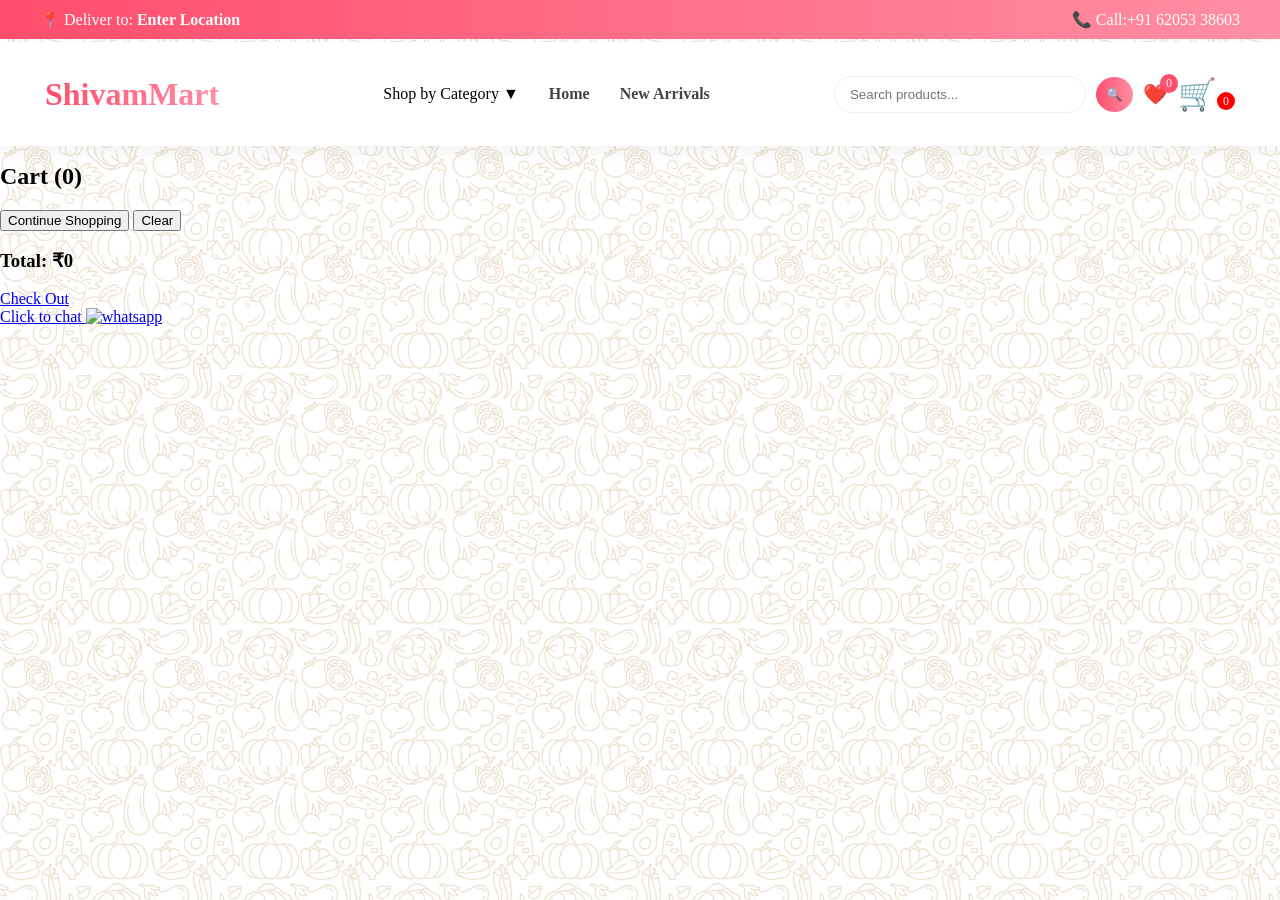
==== cart.html @ 317f8bef "Add files via upload" ====
<!DOCTYPE html>
<html lang="en">

<head>
  <meta name="viewport" content="width=device-width, initial-scale=1.0">
  <title>Cart</title>
  <link rel="stylesheet" href="css/cart.css">
  <link rel="stylesheet" href="css/style.css">

</head>

<body>


 

<div class="top-bar">
    <div class="top-left" id="locationBtn">
      📍 Deliver to: <span>Enter Location</span>
    </div>

    <div class="top-right">
      📞 Call:+91 62053 38603
    </div>
  </div>

  <!-- NAVBAR -->
  <nav class="navbar">
    <div class="nav-left">
      <h2 class="logo">Shivam<span>Mart</span></h2>
    </div>

    <ul class="nav-links">
      <li class="nav-item" id="navToggle">
        Shop by Category ▼

        <div class="dropdown" id="megaMenu">

          <ul class="left-menu">

            <li onmouseover="showSub('staples')" onclick="goCategory('staples')">Staples</li>

            <li onmouseover="showSub('snacks')" onclick="goCategory('snacks')">Snacks & Packaged Food</li>

            <li onmouseover="showSub('beverages')" onclick="goCategory('beverages')">Beverages</li>

            <li onmouseover="showSub('dairy')" onclick="goCategory('dairy')">Chilled & Dairy Foods</li>

            <li onmouseover="showSub('cook')" onclick="goCategory('cook')">Ready To Cook</li>


            <li onmouseover="showSub('baby')" onclick="goCategory('baby')">Baby Care</li>

            <li onmouseover="showSub('house')" onclick="goCategory('house')">Household Essentials</li>

            <li onmouseover="showSub('clean')" onclick="goCategory('clean')">Cleaning Needs</li>

            <li onmouseover="showSub('personal')" onclick="goCategory('personal')">Personal Care</li>

            <li onmouseover="showSub('health')" onclick="goCategory('health')">Health Care</li>

          </ul>

          <div class="right-menu" id="rightMenu">
            Hover on category
          </div>

        </div>
      </li>

      <li><a href="index.html">Home</a></li>
      <li><a href="#">New Arrivals</a></li>
    </ul>

    <div class="nav-right">
      <input type="text" placeholder="Search products..." class="search-box">
      <button class="search-btn">🔍</button>
      <div class="wishlist-nav" onclick="window.location.href='favourite.html'">
        ❤️ <span id="wishlistCount">0</span>
      </div>
      <div class="cart" onclick="goToCart()">🛒<span id="cartCount">0</span></div>
    </div>
  </nav>



 <div class="cart-container">

<div class="cart-header">

  <h2>Cart (<span id="cartCountPage">0</span>)</h2>

  <div class="cart-actions">
    <button onclick="goHome()" class="continue-btn">Continue Shopping</button>
    <button onclick="clearCart()" class="clear-btn">Clear</button>
  </div>

</div>

  <div id="cartItems"></div>

  <div class="cart-summary">
    <h3>Total: ₹<span id="totalPrice">0</span></h3>
    <p id="totalItemsText"></p>

    <a href="checkout.html" class="checkout-btn">Check Out</a>
  </div>

</div>

  <script src="js/cart.js"></script>
  <script src="js/script.js"></script>
 <a href="https://wa.me/916205338603?text=Hello%20I%20want%20to%20place%20an%20order"
   class="whatsapp-btn"
   target="_blank">

  <span>Click to chat</span>

  <img src="https://cdn-icons-png.flaticon.com/512/733/733585.png" alt="whatsapp">

</a>  <!-- ✅ THIS WAS MISSING -->

<!-- WhatsApp Chat Button -->

 <script src="js/cart.js"></script>
<script src="js/script.js"></script>

</body>

</html>
---- css/style.css ----
/* ===== GOOGLE FONT BASE ===== */
body {
  margin: 0;
  font-family: 'Playfair Display', serif;
  background-color:#f8faf8;
  background-image: url("../image/bg.png");
  background-repeat: repeat;
background-size: 300px;

  
}


/* ===== TOP BAR ===== */
.top-bar {
  position: sticky;
  top: 0;
  z-index: 1000;
  display: flex;
  justify-content: space-between;
  padding: 10px 40px;
  background: linear-gradient(90deg, #ff4d6d, #ff8fa3);
  color: white;
  font-size: 16px;
  font-weight: 540;
}

.top-left span {
  font-weight: 600;
  cursor: pointer;
}

/* ===== NAVBAR ===== */
.navbar {
  position: sticky;
  top: 42px;
  z-index: 999;
  display: flex;
  justify-content: space-between;
  align-items: center;
  padding: 7px 45px;
  background: white;
  box-shadow: 0 6px 20px rgba(0,0,0,0.05);
}

/* ===== LOGO ===== */
.logo {
  font-family: 'Pacifico', cursive;
  font-size: 32px;
  background: linear-gradient(90deg, #ff4d6d, #ff8fa3);
  -webkit-background-clip: text;
  -webkit-text-fill-color: transparent;
}

.logo span {
  font-family: 'Playfair Display', serif;
  color: #333;
}

/* ===== NAV LINKS ===== */
.nav-links {
  display: flex;
  list-style: none;
  gap: 30px;
}

.nav-links a {
  text-decoration: none;
  color: #444;
  font-weight: 600;
  transition: 0.3s;
}

.nav-links a:hover {
  color: #ff4d6d;
}

/* ===== RIGHT SECTION ===== */
.nav-right {
  display: flex;
  align-items: center;
  gap: 10px;
}

/* SEARCH */
.search-box {
  padding: 10px 15px;
  border: 1px solid #eee;
  border-radius: 25px;
  outline: none;
  width: 220px;
  transition: 0.3s;
}

.search-box:focus {
  border-color: #ff4d6d;
}

/* SEARCH BUTTON */
.search-btn {
  background: linear-gradient(90deg, #ff4d6d, #ff8fa3);
  border: none;
  color: white;
  padding: 10px;
  border-radius: 50%;
  cursor: pointer;
}

/* CART */
.cart {
  font-size: 31px;
  cursor: pointer;
}

/* ===== POPUP BACKGROUND ===== */
.popup {
  position: fixed;
  top: 0;
  left: 0;
  width: 100%;
  height: 100%;
  background: rgba(0,0,0,0.6);
  display: none;
  align-items: center;
  justify-content: center;
  backdrop-filter: blur(4px);
}

.popup.active {
  display: flex;
}

/* ===== POPUP BOX ===== */
.popup-content {
  background: #fff;
  padding: 30px;
  border-radius: 18px;
  width: 440px;
  box-shadow: 0 30px 80px rgba(0,0,0,0.25);
  position: relative;
  animation: fadeUp 0.4s ease;
}

/* ANIMATION */
@keyframes fadeUp {
  from {
    opacity: 0;
    transform: translateY(40px);
  }
  to {
    opacity: 1;
    transform: translateY(0);
  }
}

/* CLOSE BUTTON */
.close {
  position: absolute;
  right: 15px;
  top: 12px;
  font-size: 22px;
  cursor: pointer;
  color: #888;
}

.close:hover {
  color: red;
}

/* TITLE */
.popup-content h2 {
  margin-bottom: 15px;
  font-size: 24px;
  font-weight: 600;
}

/* ===== TABS ===== */
.tabs {
  display: flex;
  gap: 10px;
  margin-bottom: 15px;
}

.tabs input {
  display: none;
}

.tabs label {
  padding: 8px 20px;
  border-radius: 25px;
  border: 1px solid #ddd;
  cursor: pointer;
  font-size: 14px;
  transition: 0.3s;
}
.tabs input :checked{ }


.tabs label:has(input:checked){
  background: linear-gradient(90deg, #ff4d6d, #ff8fa3);
  color: white;
  border: none;
}
/* SELECTED TAB */
.tabs input:checked + label,
.tabs label input:checked {
  background: linear-gradient(90deg, #ff4d6d, #ff8fa3);
  color: white;
  border: none;
}

/* TEXT */
.popup-content p {
  font-size: 14px;
  margin-bottom: 10px;
  color: #555;
}

/* ===== LOCATION INPUT ===== */
.location-input {
  display: flex;
  gap: 10px;
  margin-bottom: 15px;
}

/* CURRENT LOCATION */
.current-btn {
  background: #2d3436;
  color: white;
  border: none;
  padding: 10px;
  border-radius: 10px;
  cursor: pointer;
  font-size: 13px;
}

/* INPUT */
.location-input input {
  flex: 1;
  padding: 10px;
  border-radius: 10px;
  border: 1px solid #ddd;
  outline: none;
}

/* CONFIRM */
.confirm-btn {
  background: #00b894;
  color: white;
  border: none;
  padding: 10px 16px;
  border-radius: 10px;
  cursor: pointer;
}

/* ===== SKIP BUTTON ===== */
.skip-btn {
  width: 100%;
  padding: 10px;
  border-radius: 10px;
  border: none;
  background: #dfe6e9;
  cursor: pointer;
  margin-top: 10px;
}

/* ===== NOT SERVING BOX ===== */
.not-serving {
  display: none;
  text-align: center;
  margin-top: 20px;
}

.not-serving h3 {
  color: #d63031;
  margin: 10px 0;
}

.note {
  font-size: 12px;
  color: #888;
}

.proceed-btn {
  background: #00b894;
  color: white;
  border: none;
  padding: 12px 20px;
  border-radius: 10px;
  cursor: pointer;
  margin-top: 10px;
}

/* ===== HOVER EFFECTS ===== */
.confirm-btn:hover {
  background: #00997a;
}

.current-btn:hover {
  background: #000;
}

.skip-btn:hover {
  background: #ccc;
}

/* ===== RESPONSIVE ===== */
@media (max-width: 500px) {

  .navbar {
    flex-direction: column;
    gap: 10px;
  }

  .nav-links {
    gap: 15px;
  }

  .location-input {
    flex-direction: column;
  }

  .confirm-btn {
    width: 100%;
  }

  .popup-content {
    width: 90%;
  }

}


/* ===== HERO ===== */
.hero {
  padding: 20px 40px;
}

.hero-banner {
  position: relative;
  border-radius: 20px;
  overflow: hidden;
}

.hero-banner img {
  width: 100%;
  height: 250px;
  object-fit: cover;
}

.hero-text {
  position: absolute;
  top: 30%;
  left: 40px;
  color: #fff;
}

.hero-text h1 {
  font-size: 32px;
  margin-bottom: -26px;
}

.hero-text h2 {
  font-size: 28px;
  color: #00ffae;
}

/* ===== STICKER SECTION ===== */
.sticker-section {
  display: flex;
  gap: 20px;
  padding: 20px 40px;
}

/* ===== STICKER CARD ===== */
.sticker-card {
  flex: 1;
  padding: 25px;
  border-radius: 18px;

  /* PREMIUM GRADIENT */
  background: linear-gradient(135deg, #1f4037, #99f2c8);

  color: #fff;
  box-shadow: 0 15px 40px rgba(0,0,0,0.15);

  transition: 0.3s;
  cursor: pointer;
}

/* ICON */
.sticker-card .icon {
  font-size: 28px;
  margin-bottom: -25px;
}

/* TITLE */
.sticker-card h3 {
  font-family: 'Playfair Display', serif;
  font-size: 20px;
  margin-bottom: 5px;
}

/* TEXT */
.sticker-card p {
  font-size: 18px;
  opacity: 0.9;
  margin-top: 1px;

}

/* HOVER EFFECT */
.sticker-card:hover {
  transform: translateY(-6px);
  box-shadow: 0 25px 60px rgba(0,0,0,0.2);
}

/* SECOND CARD DIFFERENT COLOR */
.sticker-card:nth-child(2) {
  background: linear-gradient(135deg, #ff4d6d, #ff8fa3);
}

/* RESPONSIVE */
@media (max-width: 768px) {
  .sticker-section {
    flex-direction: column;
  }
}

.curated-section h2 {
  font-family: 'Playfair Display', serif;
  margin-bottom: 30px;
  font-size: 41px;
  text-align: center;
  
}

/* GRID */
.curated-grid {
  display: flex;
  justify-content: center;
  flex-wrap: wrap;
  gap: 30px;
}

/* ITEM */
.curated-item {
  width: 120px;
  text-align: center;
  cursor: pointer;
  transition: 0.3s;
}

/* SHAPE BACKGROUND */
.shape {
  width: 90px;
  height: 90px;
  margin: auto;
  border-radius: 50%;

  /* SOFT GRADIENT */
  background: linear-gradient(135deg, #e0f7fa, #e8f5e9);

  display: flex;
  align-items: center;
  justify-content: center;

  box-shadow: 0 8px 20px rgba(0,0,0,0.08);
  transition: 0.3s;
}

/* IMAGE */
.shape img {
  width: 90px;
  height: 90px;
  object-fit: cover;
  border-radius: 50%;
}

/* TEXT */
.curated-item p {
  margin-top: 10px;
  font-size: 14px;
  color: #333;
}

/* HOVER EFFECT */
.curated-item:hover .shape {
  transform: translateY(-8px) scale(1.05);
  box-shadow: 0 15px 30px rgba(0,0,0,0.15);
}
/* ===== CATEGORY GRID ===== */
.categories,.product-tabs-section {
  
  margin: 40px;
  padding: 30px;

  /* SOFT MATCHING BACKGROUND */
  background: linear-gradient(135deg, #f7fff9, #fff5f7);

  border-radius: 20px;

  /* DEPTH EFFECT */
  box-shadow: 0 15px 40px rgba(0,0,0,0.06);
}


.category-grid {
  display: grid;
  grid-template-columns: repeat(auto-fit, minmax(180px, 1fr));
  gap: 20px;
}

.category-card {
  background: #fff;
  border-radius: 15px;
  padding: 15px;
  text-align: center;
  box-shadow: 0 10px 25px rgba(0,0,0,0.05);
  transition: 0.3s;
}

.category-card img {
  width: 100%;
  height: 120px;
  object-fit: cover;
  border-radius: 10px;
}

.category-card:hover {
  transform: translateY(-5px);
}



/* ===== IMAGE BANNER ===== */
.brand-poster {
  margin: 40px;
  border-radius: 20px;
  overflow: hidden;

  box-shadow: 0 10px 30px rgba(0,0,0,0.08);
}

/* IMAGE */
.brand-poster img {
  width: 100%;
  height: 600px;
  object-fit: cover;
  display: block;

  transition: 0.4s;
}

/* HOVER EFFECT */
.brand-poster:hover img {
  transform: scale(1.03);
}



/* ===== SECTION ===== */
.brands-section {
  padding: 40px;
  text-align: center;
}

/* TITLE */
.brands-section h2 {
  font-family: 'Playfair Display', serif;
  margin-bottom: 25px;
  font-size: 37px;
}

/* SLIDER WRAPPER */
.brands-slider {
  overflow: hidden;
  position: relative;
}

/* TRACK (MOVING) */
.brands-track {
  display: flex;
  gap: 40px;
  animation: scrollBrands 20s linear infinite;
}

/* BRAND ITEM */
.brand {
  min-width: 120px;
  height: 80px;

  background: #fff;
  border-radius: 50px;

  display: flex;
  align-items: center;
  justify-content: center;

  box-shadow: 0 8px 20px rgba(0,0,0,0.05);
  transition: 0.3s;
}

/* IMAGE */
.brand img {
  max-width: 80px;
  max-height: 50px;
  object-fit: contain;
}

/* HOVER */
.brand:hover {
  transform: scale(1.1);
}

/* ANIMATION */
@keyframes scrollBrands {
  0% {
    transform: translateX(0);
  }
  100% {
    transform: translateX(-50%);
  }
}


.product-section {
  padding: 40px;
  /* background: #fff; */
}

.section-title {
  text-align: center;
  font-size: 28px;
  font-family: 'Playfair Display', serif;
  margin-bottom: 30px;
}

.product-row {
  display: flex;
  gap: 20px;
  overflow-x: auto;
  padding-bottom: 10px;
}

.product-row::-webkit-scrollbar {
  display: none;
}

/* CARD */
.product-card {
  min-width: 220px;
  background: #fff;
  border-radius: 14px;
  padding: 15px;
  box-shadow: 0 5px 15px rgba(0,0,0,0.05);
  transition: 0.3s;
}

.product-card:hover {
  transform: translateY(-5px);
}

/* IMAGE PLACEHOLDER */
.product-img {
  width: 100%;
  height: 140px;
  background: #f3f3f3;
  border-radius: 10px;
  margin-bottom: 10px;
}

/* TEXT */
.product-card h3 {
  font-size: 15px;
  margin: 5px 0;
}

.weight {
  font-size: 12px;
  color: #777;
}

/* PRICE */
.price {
  margin: 8px 0;
}

.price .old {
  text-decoration: line-through;
  color: #999;
  margin-right: 5px;
}

.price .new {
  color: #e63946;
  font-weight: bold;
}

/* BUTTON */
.product-card button {
  width: 100%;
  padding: 8px;
  background: #2d6a4f;
  color: white;
  border: none;
  border-radius: 6px;
  cursor: pointer;
}

.product-card button:hover {
  background: #1b4332;
}

/* SHOW ALL */
.show-all {
  text-align: center;
  margin-top: 20px;
}

.show-all button {
  padding: 10px 20px;
  background: #2d6a4f;
  color: white;
  border: none;
  border-radius: 6px;
  cursor: pointer;
}

.product-card {
  position: relative; /* REQUIRED */
}

/* ❤️ ICON STYLE */
.wishlist {
  position: absolute;
  top: 10px;
  right: 10px;
  font-size: 33px;
  background: white;
  width: 37px;
  height: 37px;
  border-radius: 50%;
  display: flex;
  align-items: center;
  justify-content: center;
  cursor: pointer;
  box-shadow: 0 3px 8px rgba(0,0,0,0.1);
  transition: 0.3s;
}

/* HOVER EFFECT */
.wishlist:hover {
  color: #e63946;
  transform: scale(1.1);
}
.wishlist-nav {
  cursor: pointer;
  font-size: 20px;
  position: relative;
}

#wishlistCount {
  background: #ff4d6d;
  color: white;
  font-size: 12px;
  padding: 2px 6px;
  position: absolute;
  top:-8px;
  right:-10px;
  border-radius: 50%;
}
.wishlist-popup {
  position: fixed;
  top: 0;
  left: 0;
  width: 100%;
  height: 100%;
  display: none;
  background: rgba(0,0,0,0.5);
  justify-content: center;
  align-items: center;
}

.wishlist-popup.active {
  display: flex;
}

.wishlist-box {
  background: white;
  width: 400px;
  max-height: 500px;
  overflow-y: auto;
  padding: 20px;
  border-radius: 10px;
  position: relative;
}

.close-wishlist {
  position: absolute;
  right: 15px;
  top: 10px;
  cursor: pointer;
}

.wishlist-item {
  display: flex;
  justify-content: space-between;
  margin: 10px 0;
  padding: 8px;
  border-bottom: 1px solid #eee;
}

.remove-item {
  color: red;
  cursor: pointer;
}

.product-tabs-section {
  padding: 40px;
  background: #f9fafb;
}

.section-title {
  text-align: center;
  font-size: 41px;
  margin-bottom: 20px;
}

/* TABS */
.tabs {
  display: flex;
  gap: 10px;
  justify-content: center;
  margin-bottom: 25px;
  flex-wrap: wrap;
}

.tab {
  padding: 8px 16px;
  border-radius: 20px;
  border: none;
  background: #eee;
  cursor: pointer;
}

.tab.active {
  background: #ff6f91;
  color: white;
}

/* PRODUCTS */
.product-row {
  display: flex;
  gap: 20px;
  overflow-x: auto;
}

.product-card {
  min-width: 180px;
  background: white;
  padding: 15px;
  border-radius: 12px;
  position: relative;
}

.product-img {
  height: 120px;
  background: #f1f1f1;
  border-radius: 10px;
  margin-bottom: 10px;
}

/* PRICE */
.price {
  font-weight: bold;
}

.old {
  text-decoration: line-through;
  color: #999;
  margin-right: 5px;
}

/* BUTTON */
.product-card button {
  width: 100%;
  background: #ff6f91;
  color: white;
  border: none;
  padding: 8px;
  border-radius: 6px;
}

/* WISHLIST */
.wishlist {
  position: absolute;
  top: 10px;
  right: 10px;
  cursor: pointer;
}

/* TAB CONTENT */
.tab-content {
  display: none;
}

.tab-content.active {
  display: block;
}
/* ===== SECTION ===== */
.product-section {
  padding: 40px;
  /* background: #f9fafb; */
}

/* TITLE */
.section-title {
  text-align: center;
  font-size: 41px;
  font-weight: 600;
  margin-bottom: 30px;
  color: #333;
}

/* ===== PRODUCT ROW ===== */
.product-row {
  display: flex;
  gap: 20px;
  overflow-x: auto;
  padding-bottom: 10px;
}

/* SCROLLBAR HIDE */
.product-row::-webkit-scrollbar {
  display: none;
}

/* ===== PRODUCT CARD ===== */
.product-card {
  min-width: 180px;
  background: #fff;
  border-radius: 14px;
  padding: 15px;
  position: relative;
  transition: 0.3s;
  box-shadow: 0 4px 12px rgba(0,0,0,0.05);
}

.product-card:hover {
  transform: translateY(-5px);
}

/* IMAGE PLACE */
.product-img {
  height: 120px;
  background: #f1f1f1;
  border-radius: 10px;
  margin-bottom: 10px;
}

/* PRODUCT NAME */
.product-card h3 {
  font-size: 15px;
  margin: 5px 0;
  color: #222;
}

/* WEIGHT */
.product-card p {
  font-size: 13px;
  color: #777;
}

/* ===== PRICE ===== */
.price {
  font-size: 14px;
  margin: 5px 0;
}

.old {
  text-decoration: line-through;
  color: #999;
  margin-right: 6px;
}

.price span:last-child {
  color: #ff6f91;
  font-weight: bold;
}

/* ===== BUTTON ===== */
.product-card button {
  width: 100%;
  background: #ff6f91;
  color: #fff;
  border: none;
  padding: 8px;
  border-radius: 8px;
  cursor: pointer;
  font-size: 14px;
  transition: 0.3s;
}

.product-card button:hover {
  background: #e85d7a;
}

/* ===== WISHLIST HEART ===== */
.wishlist {
  position: absolute;
  top: 10px;
  right: 10px;
  background: #fff;
  border-radius: 50%;
  padding: 5px 7px;
  cursor: pointer;
  font-size: 14px;
  box-shadow: 0 2px 6px rgba(0,0,0,0.1);
}

/* ===== VIEW ALL BUTTON ===== */
.view-all {
  background: #ffe4ec;
  color: #ff6f91;
  border: none;
  padding: 10px 20px;
  border-radius: 25px;
  font-weight: 500;
  cursor: pointer;
  transition: 0.3s;
}

.view-all:hover {
  background: #ffd1dc;
}

.footer {
  background: #fdf6f8;
  padding: 40px 60px;
  font-family: 'Poppins', sans-serif;
  border-top: 1px solid #eee;
}

/* MAIN LAYOUT */
.footer-container {
  display: flex;
  justify-content: space-between;
  align-items: flex-start; /* 🔥 KEY FIX */
  gap: 60px;
}

/* ALL 3 SECTIONS SAME WIDTH */
.footer-left,
.footer-center,
.footer-right {
  flex: 1;
}

/* LEFT */
.footer-left h2 {
  font-size: 26px;
  color: #c94f7c;
}

.footer-left span {
  color: #333;
}

.footer-left p {
  font-size: 14px;
  color: #555;
  line-height: 1.6;
}

.footer-links a {
  font-size: 13px;
  color: #777;
  text-decoration: none;
}

.footer-links a:hover {
  color: #c94f7c;
}

/* CENTER */
.footer-center h3 {
  font-size: 16px;
  color: #333;
  margin-bottom: 8px;
}

.footer-center .phone {
  font-size: 14px;
  margin-bottom: 15px;
}

.categories {
  font-size: 13px;
  line-height: 1.8;
  color: #666;
}

/* REMOVE BOX STYLE (you had light box) */
.categories {
  background: none;
  padding: 0;
}

/* RIGHT */
.footer-right h3 {
  font-size: 16px;
  margin-bottom: 8px;
}

.footer-right a {
  display: block;
  font-size: 14px;
  color: #666;
  margin-bottom: 6px;
  text-decoration: none;
}

.footer-right a:hover {
  color: #c94f7c;
}

/* REMOVE EXTRA SPACE */
.mt {
  margin-top: 15px;
}

/* 🔥 MOBILE FIX */
@media (max-width: 768px) {
  .footer-container {
    flex-direction: column;
  }
}

.nav-item{
  position:relative;
  cursor: pointer;
}
/* MAIN DROPDOWN */
.dropdown {
  display: none;
  position: absolute;
  top: 100%;
  left: 0;
  width: 650px;
  height: auto;
  background: #ffffff;
  box-shadow: 0 8px 25px rgba(0,0,0,0.15);
  border-radius: 10px;
  overflow: hidden;
  animation: fadeIn 0.3s ease;
  z-index: 999;
 
}

/* SHOW DROPDOWN */

.dropdown.active{
  display: flex;
}
/* LEFT SIDE MENU */
.left-menu {
  width: 40%;
  list-style: none;
  padding: 10px 0;
  background: #f7f9fb;
  border-right: 1px solid #eee;
}

.left-menu li {
  padding: 12px 20px;
  font-size: 15px;
  color: #333;
  cursor: pointer;
  transition: all 0.3s ease;
  position: relative;
}

/* HOVER EFFECT */
.left-menu li:hover {
  background: #e8f5e9;
  color: #2e7d32;
  font-weight: 600;
  transform: translateX(5px);
}

/* ACTIVE LINE (LEFT SIDE) */
.left-menu li:hover::before {
  content: "";
  position: absolute;
  left: 0;
  top: 0;
  height: 100%;
  width: 4px;
  background: #2e7d32;
  border-radius: 0 5px 5px 0;
}

/* RIGHT SIDE PANEL */
.right-menu {
  width: 60%;
  padding: 20px;
  background: #ffffff;
  animation: slideIn 0.3s ease;
}

/* RIGHT TITLE */
.right-menu h4 {
  margin-bottom: 10px;
  color: #2e7d32;
  font-weight: 700;
}

/* SUBCATEGORY ITEMS */
.right-menu p {
  margin: 8px 0;
  font-size: 14px;
  color: #555;
  cursor: pointer;
  transition: all 0.2s ease;
}

/* HOVER SUBCATEGORY */
.right-menu p:hover {
  color: #2e7d32;
  font-weight: 600;
  transform: translateX(5px);
}

/* ANIMATIONS */
@keyframes fadeIn {
  from {
    opacity: 0;
    transform: translateY(10px);
  }
  to {
    opacity: 1;
    transform: translateY(0);
  }
}

@keyframes slideIn {
  from {
    opacity: 0;
    transform: translateX(15px);
  }
  to {
    opacity: 1;
    transform: translateX(0);
  }
}


#cartCount{
  background: red;
  color:white;
  padding:2px 6px;
  border-radius:50%;
  font-size: 12px;
}
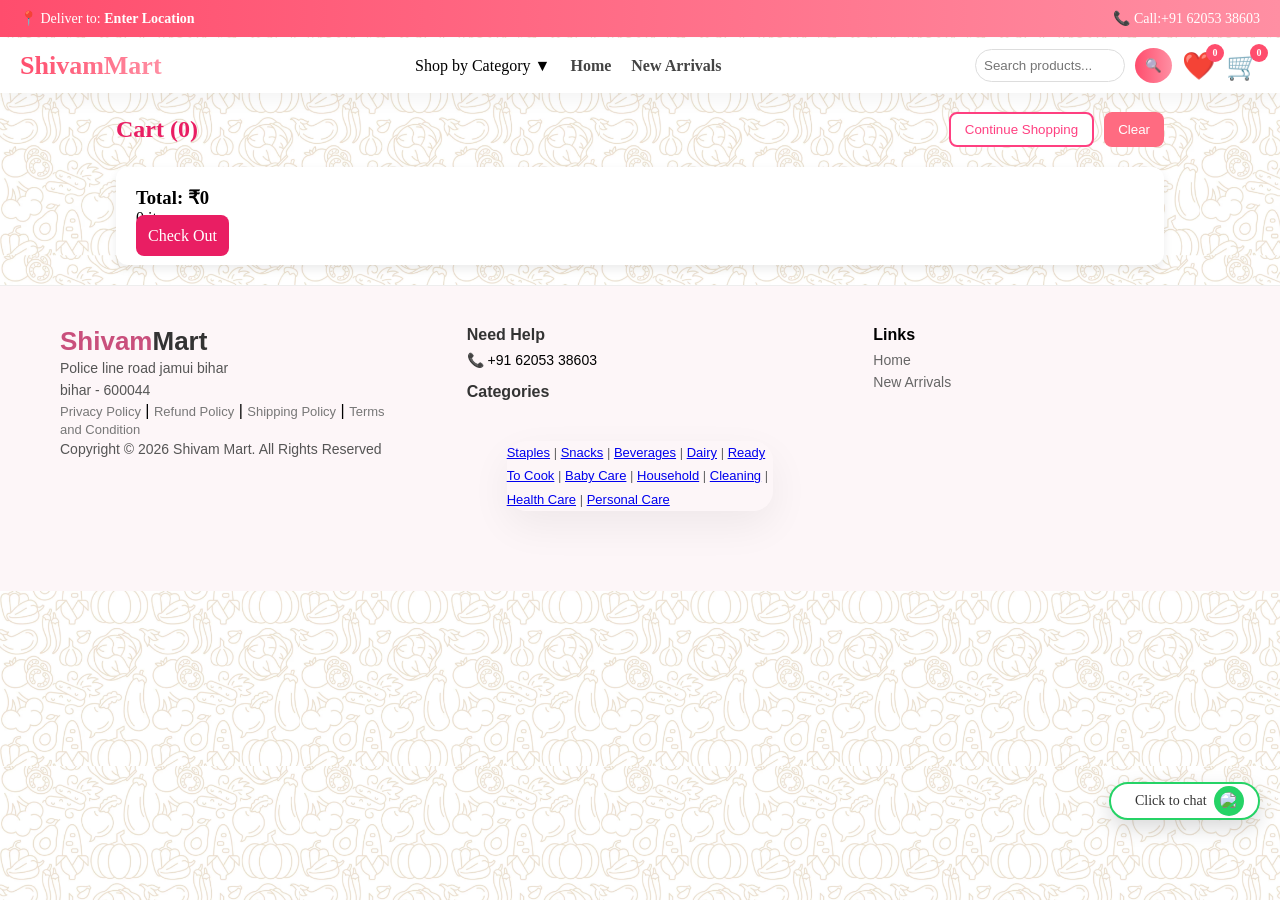
==== commit bb67caa0: "Add files via upload" ====
--- a/cart.html
+++ b/cart.html
@@ -108,6 +108,62 @@
 
 </div>
 
+ <footer class="footer">
+
+    <div class="footer-container">
+
+      <!-- LEFT -->
+      <div class="footer-left">
+        <h2>Shivam<span>Mart</span></h2>
+
+        <p>
+          Police line road jamui bihar<br>
+
+          bihar - 600044
+        </p>
+
+        <div class="footer-links">
+          <a href="#">Privacy Policy</a> |
+          <a href="#">Refund Policy</a> |
+          <a href="#">Shipping Policy</a> |
+          <a href="#">Terms and Condition</a>
+        </div>
+
+        <p class="copyright">
+          Copyright © 2026 Shivam Mart. All Rights Reserved
+        </p>
+      </div>
+
+      <!-- CENTER -->
+      <div class="footer-center">
+        <h3>Need Help</h3>
+
+          <p class="phone">📞 +91 62053 38603</p>
+
+        <h3 class="mt">Categories</h3>
+
+        <div class="categories">
+          <a href="#">Staples</a> |
+          <a href="#">Snacks</a> |
+          <a href="#">Beverages</a> |
+          <a href="#">Dairy</a> |
+          <a href="#">Ready To Cook</a> |
+          <a href="#">Baby Care</a> |
+          <a href="#">Household</a> |
+          <a href="#">Cleaning</a> |
+          <a href="#">Health Care</a> |
+          <a href="#">Personal Care</a>
+        </div>
+      </div>
+
+      <!-- RIGHT -->
+      <div class="footer-right">
+        <h3>Links</h3>
+        <a href="index.html">Home</a>
+        <a href="#">New Arrivals</a>
+      </div>
+  </footer>
+
   <script src="js/cart.js"></script>
   <script src="js/script.js"></script>
  <a href="https://wa.me/916205338603?text=Hello%20I%20want%20to%20place%20an%20order"
--- a/css/cart.css
+++ b/css/cart.css
@@ -0,0 +1,360 @@
+.cart-item {
+  display: flex;
+  align-items: center;
+  justify-content: space-between;
+  margin: 15px 0;
+  border-bottom: 1px solid #eee;
+  padding-bottom: 10px;
+}
+
+.cart-img {
+  width: 60px;
+  height: 60px;
+  object-fit: cover;
+}
+
+.qty-box button {
+  padding: 5px 10px;
+}
+
+.old {
+  text-decoration: line-through;
+  color: gray;
+}
+
+
+body {
+  font-family: Arial;
+  background: #fff6f8;
+}
+
+/* MAIN */
+.cart-container {
+  width: 85%;
+  margin: auto;
+  padding: 20px;
+}
+
+/* HEADER */
+.cart-container h2 {
+  color: #e91e63;
+}
+
+/* ITEM CARD */
+.cart-item {
+  display: flex;
+  align-items: center;
+  justify-content: space-between;
+  background: white;
+  padding: 15px;
+  margin: 15px 0;
+  border-radius: 12px;
+  box-shadow: 0 4px 12px rgba(0,0,0,0.08);
+  transition: 0.3s;
+}
+
+.cart-item:hover {
+  transform: scale(1.02);
+}
+
+/* IMAGE */
+.cart-img {
+  width: 80px;
+  height: 80px;
+  border-radius: 10px;
+  object-fit: cover;
+}
+
+/* MIDDLE */
+.cart-middle {
+  flex: 1;
+  margin-left: 20px;
+}
+
+.cart-middle h4 {
+  margin: 0;
+}
+
+.weight {
+  color: gray;
+  font-size: 13px;
+}
+
+/* PRICE */
+.price {
+  margin-top: 5px;
+}
+
+.old {
+  text-decoration: line-through;
+  color: gray;
+  margin-right: 6px;
+}
+
+.new {
+  color: #e91e63;
+  font-weight: bold;
+}
+
+/* RIGHT SIDE */
+.cart-right {
+  text-align: right;
+}
+
+/* QTY */
+.qty-box {
+  display: flex;
+  align-items: center;
+  gap: 8px;
+  margin-bottom: 5px;
+}
+
+.qty-box button {
+  background: #f8bbd0;
+  border: none;
+  padding: 6px 10px;
+  cursor: pointer;
+  border-radius: 5px;
+}
+
+.qty-box span {
+  min-width: 20px;
+  text-align: center;
+}
+
+/* TOTAL */
+.item-total {
+  font-weight: bold;
+}
+
+/* SUMMARY BOX */
+.cart-summary {
+  margin-top: 20px;
+  padding: 20px;
+  background: white;
+  border-radius: 12px;
+  box-shadow: 0 4px 10px rgba(0,0,0,0.08);
+}
+
+/* BUTTONS */
+.clear-btn {
+  background: #ffcdd2;
+  border: none;
+  padding: 6px 12px;
+  cursor: pointer;
+}
+
+.checkout-btn {
+  background: #e91e63;
+  color: white;
+  border: none;
+  padding: 12px;
+  width: 100%;
+  border-radius: 8px;
+  cursor: pointer;
+  margin-top: 10px;
+  text-decoration: none;
+}
+
+
+
+.cart-header {
+  display: flex;
+  justify-content: space-between;
+  align-items: center;
+  margin-bottom: 15px;
+}
+
+.cart-actions {
+  display: flex;
+  gap: 10px;
+}
+
+/* Continue button */
+.continue-btn {
+  background: white;
+  border: 2px solid #ff4081;
+  color: #ff4081;
+  padding: 8px 14px;
+  border-radius: 8px;
+  cursor: pointer;
+  transition: 0.3s;
+}
+
+.continue-btn:hover {
+  background: #ff4081;
+  color: white;
+}
+
+/* Clear button */
+.clear-btn {
+  background: #ff6b81;
+  color: white;
+  border: none;
+  padding: 8px 14px;
+  border-radius: 8px;
+  cursor: pointer;
+}
+
+
+
+
+
+/* ===== GLOBAL FIX ===== */
+
+
+/* ===== MOBILE FIX ===== */
+@media (max-width: 768px) {
+  * {
+  box-sizing: border-box;
+}
+
+body {
+  margin: 0;
+  overflow-x: hidden;
+}
+
+/* ===== CART CONTAINER ===== */
+.cart-container {
+  width: 100%;
+  padding: 10px;
+}
+
+/* ===== HEADER ===== */
+.cart-header {
+  display: flex;
+  flex-direction: column;
+  align-items: center;
+  gap: 10px;
+  margin-bottom: 15px;
+}
+
+.cart-header h2 {
+  font-size: 20px;
+}
+
+/* BUTTONS */
+.cart-actions {
+  display: flex;
+  gap: 10px;
+  width: 100%;
+}
+
+.continue-btn,
+.clear-btn {
+  flex: 1;
+  padding: 8px;
+  border: none;
+  border-radius: 8px;
+  font-size: 14px;
+  cursor: pointer;
+}
+
+.continue-btn {
+  background: white;
+  border: 1px solid #ff4d6d;
+  color: #ff4d6d;
+}
+
+.clear-btn {
+  background: #ff4d6d;
+  color: white;
+}
+
+/* ===== CART ITEMS ===== */
+#cartItems {
+  display: flex;
+  flex-direction: column;
+  gap: 10px;
+}
+
+/* EACH ITEM */
+.cart-item {
+  display: flex;
+  align-items: center;
+  gap: 10px;
+  background: white;
+  padding: 10px;
+  border-radius: 10px;
+}
+
+/* IMAGE */
+.cart-item img {
+  width: 70px;
+  height: 70px;
+  object-fit: cover;
+  border-radius: 8px;
+}
+
+/* DETAILS */
+.cart-info {
+  flex: 1;
+}
+
+.cart-info h4 {
+  font-size: 14px;
+  margin: 0;
+}
+
+.cart-info p {
+  font-size: 12px;
+  margin: 2px 0;
+}
+
+/* QTY */
+.qty-box {
+  display: flex;
+  align-items: center;
+  gap: 6px;
+}
+
+.qty-box button {
+  width: 25px;
+  height: 25px;
+  border: none;
+  background: #eee;
+  cursor: pointer;
+}
+
+.qty-box span {
+  font-size: 14px;
+}
+
+/* PRICE */
+.item-price {
+  font-size: 14px;
+  font-weight: bold;
+}
+
+/* ===== SUMMARY ===== */
+.cart-summary {
+  margin-top: 15px;
+  text-align: center;
+}
+
+.cart-summary h3 {
+  font-size: 18px;
+}
+
+/* CHECKOUT */
+.checkout-btn {
+  display: block;
+  width: 100%;
+  padding: 10px;
+  background: #ff4d6d;
+  color: white;
+  text-align: center;
+  border-radius: 8px;
+  text-decoration: none;
+  margin-top: 10px;
+}
+
+  .cart-container {
+    padding: 10px;
+  }
+
+  .cart-item {
+    width: 100%;
+  }
+
+}
--- a/css/style.css
+++ b/css/style.css
@@ -2,12 +2,12 @@
 body {
   margin: 0;
   font-family: 'Playfair Display', serif;
-  background-color:#f8faf8;
+  background-color: #f8faf8;
   background-image: url("../image/bg.png");
   background-repeat: repeat;
-background-size: 300px;
-
-  
+  background-size: 300px;
+
+
 }
 
 
@@ -40,7 +40,7 @@
   align-items: center;
   padding: 7px 45px;
   background: white;
-  box-shadow: 0 6px 20px rgba(0,0,0,0.05);
+  box-shadow: 0 6px 20px rgba(0, 0, 0, 0.05);
 }
 
 /* ===== LOGO ===== */
@@ -119,7 +119,7 @@
   left: 0;
   width: 100%;
   height: 100%;
-  background: rgba(0,0,0,0.6);
+  background: rgba(0, 0, 0, 0.6);
   display: none;
   align-items: center;
   justify-content: center;
@@ -136,7 +136,7 @@
   padding: 30px;
   border-radius: 18px;
   width: 440px;
-  box-shadow: 0 30px 80px rgba(0,0,0,0.25);
+  box-shadow: 0 30px 80px rgba(0, 0, 0, 0.25);
   position: relative;
   animation: fadeUp 0.4s ease;
 }
@@ -147,6 +147,7 @@
     opacity: 0;
     transform: translateY(40px);
   }
+
   to {
     opacity: 1;
     transform: translateY(0);
@@ -193,16 +194,18 @@
   font-size: 14px;
   transition: 0.3s;
 }
-.tabs input :checked{ }
-
-
-.tabs label:has(input:checked){
+
+.tabs input :checked {}
+
+
+.tabs label:has(input:checked) {
   background: linear-gradient(90deg, #ff4d6d, #ff8fa3);
   color: white;
   border: none;
 }
+
 /* SELECTED TAB */
-.tabs input:checked + label,
+.tabs input:checked+label,
 .tabs label input:checked {
   background: linear-gradient(90deg, #ff4d6d, #ff8fa3);
   color: white;
@@ -330,7 +333,6 @@
 
 }
 
-
 /* ===== HERO ===== */
 .hero {
   padding: 20px 40px;
@@ -382,7 +384,7 @@
   background: linear-gradient(135deg, #1f4037, #99f2c8);
 
   color: #fff;
-  box-shadow: 0 15px 40px rgba(0,0,0,0.15);
+  box-shadow: 0 15px 40px rgba(0, 0, 0, 0.15);
 
   transition: 0.3s;
   cursor: pointer;
@@ -412,7 +414,7 @@
 /* HOVER EFFECT */
 .sticker-card:hover {
   transform: translateY(-6px);
-  box-shadow: 0 25px 60px rgba(0,0,0,0.2);
+  box-shadow: 0 25px 60px rgba(0, 0, 0, 0.2);
 }
 
 /* SECOND CARD DIFFERENT COLOR */
@@ -432,7 +434,7 @@
   margin-bottom: 30px;
   font-size: 41px;
   text-align: center;
-  
+
 }
 
 /* GRID */
@@ -465,7 +467,7 @@
   align-items: center;
   justify-content: center;
 
-  box-shadow: 0 8px 20px rgba(0,0,0,0.08);
+  box-shadow: 0 8px 20px rgba(0, 0, 0, 0.08);
   transition: 0.3s;
 }
 
@@ -480,18 +482,20 @@
 /* TEXT */
 .curated-item p {
   margin-top: 10px;
-  font-size: 14px;
+  font-size: 18px;
   color: #333;
 }
 
 /* HOVER EFFECT */
 .curated-item:hover .shape {
   transform: translateY(-8px) scale(1.05);
-  box-shadow: 0 15px 30px rgba(0,0,0,0.15);
-}
+  box-shadow: 0 15px 30px rgba(0, 0, 0, 0.15);
+}
+
 /* ===== CATEGORY GRID ===== */
-.categories,.product-tabs-section {
-  
+.categories,
+.product-tabs-section {
+
   margin: 40px;
   padding: 30px;
 
@@ -501,7 +505,7 @@
   border-radius: 20px;
 
   /* DEPTH EFFECT */
-  box-shadow: 0 15px 40px rgba(0,0,0,0.06);
+  box-shadow: 0 15px 40px rgba(0, 0, 0, 0.06);
 }
 
 
@@ -509,20 +513,21 @@
   display: grid;
   grid-template-columns: repeat(auto-fit, minmax(180px, 1fr));
   gap: 20px;
+  margin: 42px;
 }
 
 .category-card {
   background: #fff;
   border-radius: 15px;
-  padding: 15px;
+  padding: 6px;
   text-align: center;
-  box-shadow: 0 10px 25px rgba(0,0,0,0.05);
+  box-shadow: 0 10px 25px rgba(0, 0, 0, 0.05);
   transition: 0.3s;
 }
 
 .category-card img {
   width: 100%;
-  height: 120px;
+  height: 150px;
   object-fit: cover;
   border-radius: 10px;
 }
@@ -530,8 +535,6 @@
 .category-card:hover {
   transform: translateY(-5px);
 }
-
-
 
 /* ===== IMAGE BANNER ===== */
 .brand-poster {
@@ -539,13 +542,13 @@
   border-radius: 20px;
   overflow: hidden;
 
-  box-shadow: 0 10px 30px rgba(0,0,0,0.08);
+  box-shadow: 0 10px 30px rgba(0, 0, 0, 0.08);
 }
 
 /* IMAGE */
 .brand-poster img {
   width: 100%;
-  height: 600px;
+  height: 408px;
   object-fit: cover;
   display: block;
 
@@ -582,29 +585,30 @@
 .brands-track {
   display: flex;
   gap: 40px;
-  animation: scrollBrands 20s linear infinite;
+  animation: scrollBrands 30s linear infinite;
 }
 
 /* BRAND ITEM */
 .brand {
-  min-width: 120px;
-  height: 80px;
+  min-width: 150px;
+  height: 150px;
 
   background: #fff;
-  border-radius: 50px;
+  border-radius: 100px;
 
   display: flex;
   align-items: center;
   justify-content: center;
 
-  box-shadow: 0 8px 20px rgba(0,0,0,0.05);
+  box-shadow: 0 8px 20px rgba(0, 0, 0, 0.05);
   transition: 0.3s;
 }
 
 /* IMAGE */
 .brand img {
-  max-width: 80px;
-  max-height: 50px;
+  max-width: 150px;
+  max-height: 150px;
+  border-radius: 100px;
   object-fit: contain;
 }
 
@@ -618,6 +622,7 @@
   0% {
     transform: translateX(0);
   }
+
   100% {
     transform: translateX(-50%);
   }
@@ -653,7 +658,7 @@
   background: #fff;
   border-radius: 14px;
   padding: 15px;
-  box-shadow: 0 5px 15px rgba(0,0,0,0.05);
+  box-shadow: 0 5px 15px rgba(0, 0, 0, 0.05);
   transition: 0.3s;
 }
 
@@ -664,8 +669,9 @@
 /* IMAGE PLACEHOLDER */
 .product-img {
   width: 100%;
-  height: 140px;
+  height: 150px;
   background: #f3f3f3;
+  object-fit: cover;
   border-radius: 10px;
   margin-bottom: 10px;
 }
@@ -728,7 +734,8 @@
 }
 
 .product-card {
-  position: relative; /* REQUIRED */
+  position: relative;
+  /* REQUIRED */
 }
 
 /* ❤️ ICON STYLE */
@@ -745,7 +752,7 @@
   align-items: center;
   justify-content: center;
   cursor: pointer;
-  box-shadow: 0 3px 8px rgba(0,0,0,0.1);
+  box-shadow: 0 3px 8px rgba(0, 0, 0, 0.1);
   transition: 0.3s;
 }
 
@@ -754,6 +761,7 @@
   color: #e63946;
   transform: scale(1.1);
 }
+
 .wishlist-nav {
   cursor: pointer;
   font-size: 20px;
@@ -766,10 +774,11 @@
   font-size: 12px;
   padding: 2px 6px;
   position: absolute;
-  top:-8px;
-  right:-10px;
+  top: -8px;
+  right: -10px;
   border-radius: 50%;
 }
+
 .wishlist-popup {
   position: fixed;
   top: 0;
@@ -777,7 +786,7 @@
   width: 100%;
   height: 100%;
   display: none;
-  background: rgba(0,0,0,0.5);
+  background: rgba(0, 0, 0, 0.5);
   justify-content: center;
   align-items: center;
 }
@@ -842,6 +851,7 @@
   border: none;
   background: #eee;
   cursor: pointer;
+  font-size: 16px;
 }
 
 .tab.active {
@@ -897,6 +907,7 @@
   position: absolute;
   top: 10px;
   right: 10px;
+  z-index: 2;
   cursor: pointer;
 }
 
@@ -908,6 +919,7 @@
 .tab-content.active {
   display: block;
 }
+
 /* ===== SECTION ===== */
 .product-section {
   padding: 40px;
@@ -926,7 +938,9 @@
 /* ===== PRODUCT ROW ===== */
 .product-row {
   display: flex;
-  gap: 20px;
+  gap: 36px;
+  justify-content: center;
+  text-align: center;
   overflow-x: auto;
   padding-bottom: 10px;
 }
@@ -938,13 +952,13 @@
 
 /* ===== PRODUCT CARD ===== */
 .product-card {
-  min-width: 180px;
+  min-width: 195px;
   background: #fff;
   border-radius: 14px;
   padding: 15px;
   position: relative;
   transition: 0.3s;
-  box-shadow: 0 4px 12px rgba(0,0,0,0.05);
+  box-shadow: 0 4px 12px rgba(0, 0, 0, 0.05);
 }
 
 .product-card:hover {
@@ -970,6 +984,7 @@
 .product-card p {
   font-size: 13px;
   color: #777;
+  margin-top: -1px;
 }
 
 /* ===== PRICE ===== */
@@ -1016,7 +1031,7 @@
   padding: 5px 7px;
   cursor: pointer;
   font-size: 14px;
-  box-shadow: 0 2px 6px rgba(0,0,0,0.1);
+  box-shadow: 0 2px 6px rgba(0, 0, 0, 0.1);
 }
 
 /* ===== VIEW ALL BUTTON ===== */
@@ -1046,7 +1061,8 @@
 .footer-container {
   display: flex;
   justify-content: space-between;
-  align-items: flex-start; /* 🔥 KEY FIX */
+  align-items: flex-start;
+  /* 🔥 KEY FIX */
   gap: 60px;
 }
 
@@ -1137,10 +1153,11 @@
   }
 }
 
-.nav-item{
-  position:relative;
-  cursor: pointer;
-}
+.nav-item {
+  position: relative;
+  cursor: pointer;
+}
+
 /* MAIN DROPDOWN */
 .dropdown {
   display: none;
@@ -1150,19 +1167,20 @@
   width: 650px;
   height: auto;
   background: #ffffff;
-  box-shadow: 0 8px 25px rgba(0,0,0,0.15);
+  box-shadow: 0 8px 25px rgba(0, 0, 0, 0.15);
   border-radius: 10px;
   overflow: hidden;
   animation: fadeIn 0.3s ease;
   z-index: 999;
- 
+
 }
 
 /* SHOW DROPDOWN */
 
-.dropdown.active{
-  display: flex;
-}
+.dropdown.active {
+  display: flex;
+}
+
 /* LEFT SIDE MENU */
 .left-menu {
   width: 40%;
@@ -1238,6 +1256,7 @@
     opacity: 0;
     transform: translateY(10px);
   }
+
   to {
     opacity: 1;
     transform: translateY(0);
@@ -1249,6 +1268,7 @@
     opacity: 0;
     transform: translateX(15px);
   }
+
   to {
     opacity: 1;
     transform: translateX(0);
@@ -1256,10 +1276,721 @@
 }
 
 
-#cartCount{
+#cartCount {
   background: red;
-  color:white;
-  padding:2px 6px;
-  border-radius:50%;
+  color: white;
+  padding: 2px 6px;
+  border-radius: 50%;
   font-size: 12px;
+
+}
+
+
+
+.show-all-btn {
+  display: inline-block;
+  padding: 10px 20px;
+  background: #e91e63;
+  color: white;
+  text-decoration: none;
+  border-radius: 6px;
+  font-weight: bold;
+}
+
+.show-all-btn:hover {
+  background: #c2185b;
+}
+
+.qty-box {
+  display: flex;
+  justify-content: center;
+  align-items: center;
+  gap: 10px;
+  background: #f1f1f1;
+  padding: 5px;
+  border-radius: 6px;
+}
+
+.qty-box button {
+  width: 30px;
+  height: 30px;
+  border: none;
+  background: #ddd;
+  font-size: 18px;
+  cursor: pointer;
+}
+
+.qty-box span {
+  min-width: 20px;
+  text-align: center;
+  font-weight: bold;
+}
+
+.cart-bar {
+  position: fixed;
+  bottom: 0;
+  left: 0;
+  width: 100%;
+  background: #2e7d32;
+  color: white;
+  display: none;
+  /* hidden initially */
+  justify-content: space-between;
+  align-items: center;
+  padding: 12px 20px;
+  z-index: 999;
+}
+
+
+
+
+
+.whatsapp-btn {
+  position: fixed;
+  bottom: 80px;
+  right: 20px;
+  height: 38px;
+  display: flex;
+  align-items: center;
+  justify-content: space-between;
+
+  width: 151px;
+  /* 🔥 increase width */
+  padding: 10px 14px;
+
+  background: white;
+  border: 2px solid #25D366;
+
+  border-radius: 50px;
+
+  text-decoration: none;
+  color: #333;
+  font-size: 14px;
+  font-weight: 500;
+
+  box-shadow: 0 8px 20px rgba(0, 0, 0, 0.15);
+
+  transition: all 0.3s ease;
+  z-index: 999;
+}
+
+/* TEXT */
+.whatsapp-btn span {
+  margin-left: 10px;
+}
+
+/* ICON */
+.whatsapp-btn img {
+  width: 30px;
+  height: 30px;
+  background: #25D366;
+  padding: 6px;
+  border-radius: 50%;
+}
+
+/* HOVER EFFECT */
+.whatsapp-btn:hover {
+  transform: translateY(-3px) scale(1.05);
+  box-shadow: 0 12px 25px rgba(0, 0, 0, 0.25);
+}
+
+
+.cart-bar {
+  position: fixed;
+
+  bottom: 25px;
+  /* थोड़ा ऊपर */
+  left: 50%;
+  transform: translateX(-50%);
+
+  display: flex;
+  align-items: center;
+  justify-content: space-between;
+  gap: 15px;
+
+  width: 320px;
+  /* 🔥 short width */
+  padding: 12px 18px;
+
+  background: linear-gradient(135deg, #ff416c, #ff4b2b);
+  /* 💎 premium color */
+
+  color: white;
+  border-radius: 50px;
+
+  box-shadow: 0 10px 25px rgba(0, 0, 0, 0.2);
+
+  z-index: 999;
+}
+
+/* Text */
+#cartInfo {
+  font-size: 14px;
+  font-weight: 500;
+}
+
+/* Button */
+.cart-bar button {
+  background: white;
+  color: #ff416c;
+
+  border: none;
+  padding: 6px 12px;
+
+  border-radius: 20px;
+  font-weight: 600;
+  cursor: pointer;
+
+  transition: 0.3s;
+}
+
+.cart-bar button:hover {
+  background: #ffe3ea;
+}
+
+
+
+/* ================= MOBILE RESPONSIVE ================= */
+@media (max-width: 768px) {
+
+  .brand-poster img {
+    width: 100%;
+    height: 142px;
+    object-fit: contain;
+    display: block;
+    transition: 0.4s;
+  }
+
+  .brand {
+    min-width: 131px;
+    height: 119px;
+
+    * {
+      margin: 0;
+      padding: 0;
+      box-sizing: border-box;
+    }
+
+    html,
+    body {
+      width: 100%;
+      max-width: 100%;
+      overflow-x: hidden;
+    }
+
+    body>* {
+      width: 100%;
+      margin: 0 !important;
+      padding-left: 10px;
+      padding-right: 10px;
+    }
+
+    section,
+    .navbar,
+    .top-bar,
+    .hero,
+    .categories,
+    .product-section {
+      width: 100%;
+      padding-left: 10px;
+      padding-right: 10px;
+    }
+
+    .hero-banner {
+      width: 100%;
+      overflow: hidden;
+    }
+
+    .hero-banner img {
+      width: 100%;
+      height: auto;
+      object-fit: cover;
+      border-radius: 10px;
+    }
+
+    body {
+      overflow-x: hidden;
+    }
+
+    /* 🔴 TOP BAR */
+    .top-bar {
+      flex-direction: row;
+      text-align: center;
+      font-size: 12px;
+      gap: 5px;
+    }
+
+    img {
+      max-width: 88%;
+      height: auto;
+      display: block;
+    }
+
+    /* 🔴 NAVBAR */
+    .navbar {
+      flex-direction: column;
+      padding: 10px;
+    }
+
+    .nav-links {
+      display: none;
+      /* hide desktop menu */
+    }
+
+    .nav-right {
+      width: 100%;
+      margin-top: 10px;
+      display: flex;
+      gap: 8px;
+    }
+
+    .search-box {
+      width: 47%;
+    }
+
+    /* 🔴 HERO */
+    .hero-banner {
+      height: auto;
+    }
+
+    .hero-banner img {
+      width: 99%;
+      height: auto;
+      border-radius: 10px;
+    }
+
+    .hero-text {
+      position: static;
+      color: black;
+      padding: 10px 0;
+    }
+
+    /* 🔴 STICKER SECTION */
+    .sticker-section {
+      flex-direction: column;
+      gap: 10px;
+    }
+
+    .sticker-card {
+      width: 100%;
+    }
+
+    /* 🔴 CURATED GRID */
+    .curated-grid {
+      grid-template-columns: repeat(2, 1fr);
+      gap: 10px;
+    }
+
+    .curated-item img {
+      height: 90px;
+      object-fit: cover;
+    }
+
+    /* 🔴 CATEGORY GRID */
+    .category-grid {
+      grid-template-columns: repeat(2, 1fr);
+      gap: 10px;
+    }
+
+    .category-card img {
+      height: 90px;
+    }
+
+    /* 🔴 PRODUCT ROW */
+    .product-row {
+      display: grid;
+      grid-template-columns: repeat(2, 1fr);
+      gap: 10px;
+    }
+
+    .product-card {
+      padding: 10px;
+    }
+
+    .product-img {
+      height: 100px;
+      object-fit: cover;
+    }
+
+    /* 🔴 BRAND SLIDER */
+    .brands-track {
+      animation-duration: 15s;
+      /* faster mobile scroll */
+    }
+
+    .brand img {
+      width: 80px;
+    }
+
+    /* 🔴 FOOTER */
+    .footer-container {
+      flex-direction: column;
+      gap: 20px;
+      text-align: center;
+    }
+
+    .footer-left,
+    .footer-center,
+    .footer-right {
+      width: 100%;
+    }
+
+    /* 🔴 CART BAR */
+    .cart-bar {
+      width: 90%;
+      bottom: 15px;
+      padding: 10px;
+    }
+
+    .cart-bar button {
+      font-size: 12px;
+      padding: 5px 10px;
+    }
+
+    /* 🔴 WHATSAPP BUTTON */
+    .whatsapp-btn {
+      bottom: 80px;
+      right: 10px;
+      padding: 10px 12px;
+      font-size: 12px;
+    }
+
+    .whatsapp-btn img {
+      width: 35px;
+    }
+
+    .curated-grid,
+    .category-grid,
+    .product-row {
+      width: 100%;
+      margin: 0 auto;
+      justify-content: center;
+    }
+
+    .product-card {
+      width: 100%;
+      text-align: center;
+    }
+
+    .product-img {
+      width: 100%;
+    }
+
+    .cart-bar {
+      width: 85%;
+      left: 50%;
+      transform: translateX(-50%);
+      bottom: 15px;
+      border-radius: 50px;
+    }
+
+
+
+  }}
+
+
+
+
+
+  /* ===== GLOBAL FIX ===== */
+* {
+  margin: 0;
+  padding: 0;
+  box-sizing: border-box;
+}
+
+html, body {
+  width: 100%;
+  overflow-x: hidden;
+  font-family: 'Playfair Display', serif;
+  background-color: #f8faf8;
+  background-image: url("../image/bg.png");
+  background-repeat: repeat;
+  background-size: 300px;
+}
+
+/* ===== TOP BAR ===== */
+.top-bar {
+  position: sticky;
+  top: 0;
+  z-index: 1000;
+  display: flex;
+  justify-content: space-between;
+  padding: 10px 20px;
+  background: linear-gradient(90deg, #ff4d6d, #ff8fa3);
+  color: white;
+  font-size: 14px;
+}
+
+/* ===== NAVBAR ===== */
+.navbar {
+  position: sticky;
+  top: 38px;
+  z-index: 999;
+  display: flex;
+  justify-content: space-between;
+  align-items: center;
+  padding: 10px 20px;
+  background: white;
+}
+
+/* LOGO */
+.logo {
+  font-family: 'Pacifico', cursive;
+  font-size: 26px;
+}
+
+/* NAV LINKS */
+.nav-links {
+  display: flex;
+  gap: 20px;
+  list-style: none;
+}
+
+/* RIGHT */
+.nav-right {
+  display: flex;
+  align-items: center;
+  gap: 10px;
+}
+
+/* SEARCH */
+.search-box {
+  padding: 8px;
+  border-radius: 20px;
+  border: 1px solid #ddd;
+  width: 150px;
+}
+
+/* ===== DROPDOWN ===== */
+.dropdown {
+  display: none;
+  position: absolute;
+  top: 100%;
+  left: 0;
+  width: 600px;
+  background: white;
+  z-index: 999;
+}
+
+.dropdown.active {
+  display: flex;
+}
+
+/* ================= MOBILE ================= */
+@media (max-width: 768px) {
+
+  /* PREVENT OVERFLOW */
+  body {
+    overflow-x: hidden;
+  }
+
+
+
+  /* ===== TOP BAR ===== */
+  .top-bar {
+    font-size: 12px;
+    padding: 8px 10px;
+  }
+.hero-text h1 {
+    font-size: 32px;
+    margin-bottom: -10px;
+}
+  /* ===== NAVBAR ===== */
+  .navbar {
+    flex-direction: column;
+    align-items: center;
+    padding: 10px;
+  }
+
+  .logo {
+    width: 100%;
+    text-align: center;
+    font-size: 35px;
+  }
+
+  /* NAV LINKS */
+  .nav-links {
+    display: flex;
+    justify-content: center;
+    width: 100%;
+    gap: 15px;
+    flex-wrap: wrap;
+    margin-top: 8px;
+  }
+
+  /* RIGHT SECTION */
+  .nav-right {
+    width: 100%;
+    display: flex;
+    justify-content: space-between;
+    margin-top: 10px;
+  }
+
+  .search-box {
+    width: 65%;
+  }
+
+  /* ===== DROPDOWN FIX ===== */
+  /* .dropdown {
+    position: fixed !important;
+    top: 110px;
+    left: 0;
+    width: 100%;
+    max-height: 70vh;
+    overflow-y: auto;
+    flex-direction: column;
+    border-radius: 15px 15px 0 0;
+  } */
+
+
+
+  /* .right-menu {
+    display:;
+  } */
+
+  /* ===== CATEGORY GRID ===== */
+  .category-grid {
+    display: grid;
+    grid-template-columns: repeat(2, 1fr);
+    gap: 10px;
+    margin: 0;
+  }
+
+  .category-card img {
+    width: 100%;
+    height: 100px;
+    object-fit: cover;
+  }
+
+  /* ===== PRODUCT GRID ===== */
+  .product-row {
+    display: grid;
+    grid-template-columns: repeat(2, 1fr);
+    gap: 10px;
+  }
+
+  .product-card {
+    width: 100%;
+  }
+
+  .product-img {
+    height: 100px;
+  }
+
+  /* ===== BRAND SLIDER FAST ===== */
+  .brands-track {
+    animation: scrollBrands 10s linear infinite;
+  }
+
+  /* ===== HERO IMAGE FIX ===== */
+  .hero-banner img {
+    width: 100%;
+    height: auto;
+    object-fit: contain;
+  }
+
+  /* ===== REMOVE SIDE SPACE ===== */
+  section,
+  .categories,
+  .product-section,
+  .hero,
+  .navbar,
+  .top-bar {
+    padding-left: 10px !important;
+    padding-right: 10px !important;
+    margin: 0 !important;
+  }
+
+}
+
+/* ===== BRAND ANIMATION ===== */
+@keyframes scrollBrands {
+  0% { transform: translateX(0); }
+  100% { transform: translateX(-50%); }
+}
+
+@media (max-width: 768px) {
+
+  .nav-item {
+    position: static !important;
+  }
+
+  .dropdown {
+    position: fixed !important;
+    top: 100px; /* navbar के नीचे */
+    left: 0;
+    right: 0;
+    width: 100vw; /* 🔥 FULL SCREEN WIDTH */
+    max-width: 100%;
+    height: auto;
+    max-height: 80vh;
+
+    display: none;
+    flex-direction: column;
+
+    overflow-y: auto;
+    background: #fff;
+
+    z-index: 9999;
+    border-radius: 0;
+
+    padding: 10px 0;
+  }
+
+  .dropdown.active {
+    display: flex;
+  }
+
+  /* LEFT MENU FULL WIDTH */
+  .left-menu {
+    width: 100%;
+    padding: 0;
+  }
+
+  .left-menu li {
+    width: 100%;
+    padding: 14px 20px;
+    border-bottom: 1px solid #eee;
+  }
+
+  /* RIGHT MENU REMOVE (mobile simple list) */
+  .right-menu {
+    display: none;
+  }
+
+}
+
+/* ===== ICON WRAPPER ===== */
+.wishlist-nav,
+.cart {
+  position: relative;
+  font-size: 27px;
+  cursor: pointer;
+  display: inline-flex;
+  align-items: center;
+  justify-content: center;
+}
+
+/* ===== COUNT BADGE (SAME STYLE) ===== */
+#wishlistCount,
+#cartCount {
+  position: absolute;
+  top: -6px;
+  right: -8px;
+
+  background: #ff4d6d;
+  color: white;
+
+  font-size: 10px;
+  font-weight: bold;
+
+  min-width: 18px;
+  height: 18px;
+
+  display: flex;
+  align-items: center;
+  justify-content: center;
+
+  border-radius: 50%;
 }
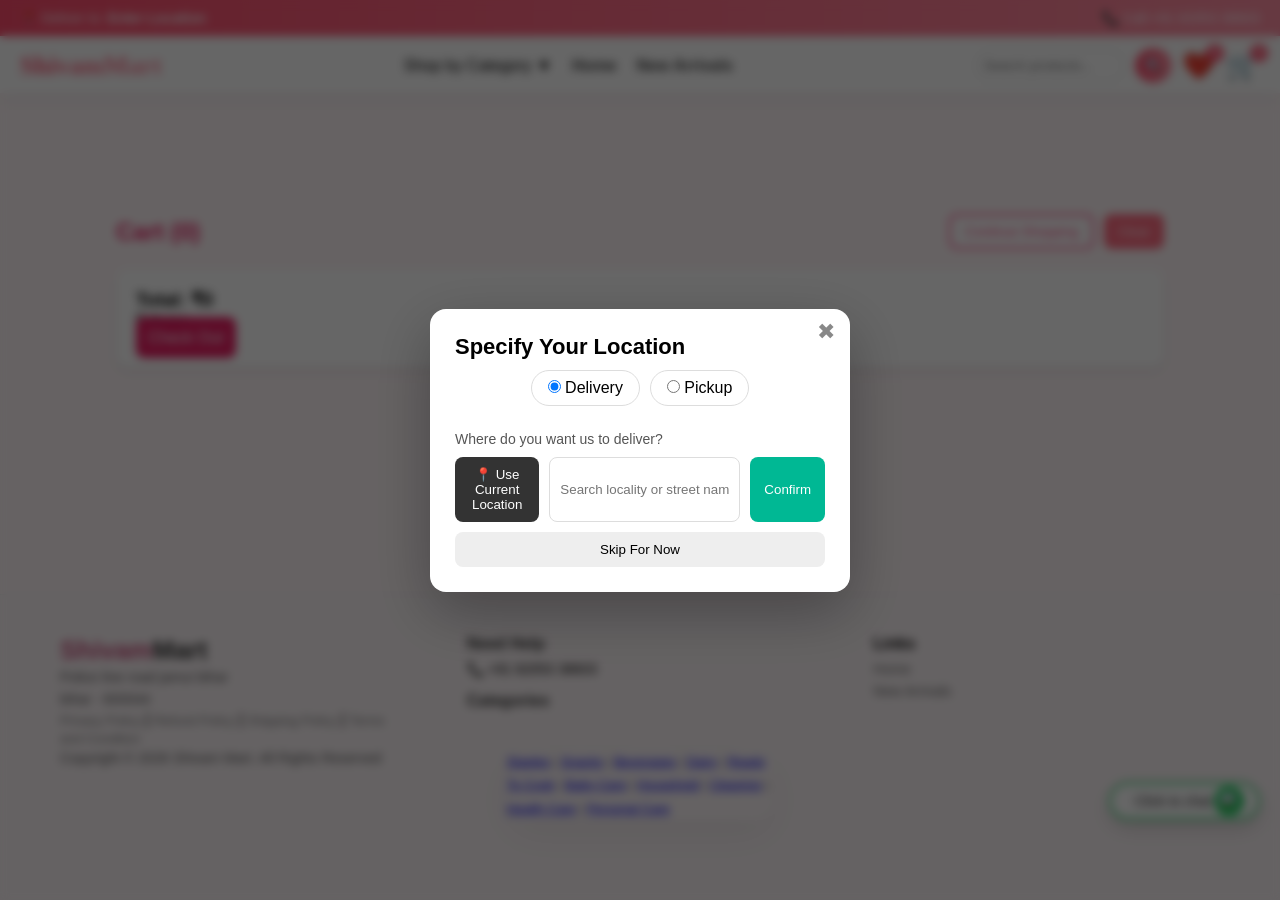
==== commit 3d5101d9: "Add files via upload" ====
--- a/cart.html
+++ b/cart.html
@@ -4,21 +4,16 @@
 <head>
   <meta name="viewport" content="width=device-width, initial-scale=1.0">
   <title>Cart</title>
+  <link rel="stylesheet" href="css/style.css">
+  <link rel="stylesheet" href="css/fav.css">
   <link rel="stylesheet" href="css/cart.css">
-  <link rel="stylesheet" href="css/style.css">
-
 </head>
 
 <body>
-
-
- 
-
-<div class="top-bar">
+  <div class="top-bar">
     <div class="top-left" id="locationBtn">
       📍 Deliver to: <span>Enter Location</span>
     </div>
-
     <div class="top-right">
       📞 Call:+91 62053 38603
     </div>
@@ -39,24 +34,14 @@
           <ul class="left-menu">
 
             <li onmouseover="showSub('staples')" onclick="goCategory('staples')">Staples</li>
-
             <li onmouseover="showSub('snacks')" onclick="goCategory('snacks')">Snacks & Packaged Food</li>
-
             <li onmouseover="showSub('beverages')" onclick="goCategory('beverages')">Beverages</li>
-
             <li onmouseover="showSub('dairy')" onclick="goCategory('dairy')">Chilled & Dairy Foods</li>
-
             <li onmouseover="showSub('cook')" onclick="goCategory('cook')">Ready To Cook</li>
-
-
             <li onmouseover="showSub('baby')" onclick="goCategory('baby')">Baby Care</li>
-
             <li onmouseover="showSub('house')" onclick="goCategory('house')">Household Essentials</li>
-
             <li onmouseover="showSub('clean')" onclick="goCategory('clean')">Cleaning Needs</li>
-
             <li onmouseover="showSub('personal')" onclick="goCategory('personal')">Personal Care</li>
-
             <li onmouseover="showSub('health')" onclick="goCategory('health')">Health Care</li>
 
           </ul>
@@ -81,34 +66,74 @@
       <div class="cart" onclick="goToCart()">🛒<span id="cartCount">0</span></div>
     </div>
   </nav>
-
-
-
- <div class="cart-container">
-
-<div class="cart-header">
-
-  <h2>Cart (<span id="cartCountPage">0</span>)</h2>
-
-  <div class="cart-actions">
-    <button onclick="goHome()" class="continue-btn">Continue Shopping</button>
-    <button onclick="clearCart()" class="clear-btn">Clear</button>
+  <div class="cart-container">
+
+    <div class="cart-header">
+
+      <h2>Cart (<span id="cartCountPage">0</span>)</h2>
+
+      <div class="cart-actions">
+        <button onclick="goHome()" class="continue-btn">Continue Shopping</button>
+        <button onclick="clearCart()" class="clear-btn">Clear</button>
+      </div>
+
+    </div>
+
+    <div id="cartItems"></div>
+
+    <div class="cart-summary">
+      <h3>Total: ₹<span id="totalPrice">0</span></h3>
+      <p id="totalItemsText"></p>
+
+      <a href="checkout.html" class="checkout-btn">Check Out</a>
+    </div>
   </div>
 
-</div>
-
-  <div id="cartItems"></div>
-
-  <div class="cart-summary">
-    <h3>Total: ₹<span id="totalPrice">0</span></h3>
-    <p id="totalItemsText"></p>
-
-    <a href="checkout.html" class="checkout-btn">Check Out</a>
+
+    <div class="popup" id="locationPopup">
+    <div class="popup-content">
+
+      <!-- CLOSE -->
+      <span class="close" id="closePopup">✖</span>
+
+      <h2>Specify Your Location</h2>
+
+      <!-- DELIVERY / PICKUP -->
+      <div class="tabs">
+        <label><input type="radio" name="type" checked> Delivery</label>
+        <label><input type="radio" name="type"> Pickup</label>
+      </div>
+
+      <p>Where do you want us to deliver?</p>
+
+      <!-- INPUT AREA -->
+      <div class="location-input">
+        <button class="current-btn" id="currentLocationBtn">📍 Use Current Location</button>
+        <input type="text" id="locationInput" placeholder="Search locality or street name">
+        <button class="confirm-btn" id="confirmBtn">Confirm</button>
+      </div>
+
+      <!-- MESSAGE -->
+      <p id="locationMessage"></p>
+
+      <!-- SKIP -->
+      <button class="skip-btn">Skip For Now</button>
+
+      <!-- ❌ NOT SERVING BOX -->
+      <div id="notServingBox" class="not-serving">
+        <p class="note">
+          Note: Product availability, prices, and delivery options will vary based on the delivery location!
+        </p>
+
+        <h3>Sorry, we're not serving in your location</h3>
+
+        <button class="proceed-btn">Proceed to shopping</button>
+      </div>
+
+    </div>
   </div>
 
-</div>
-
- <footer class="footer">
+  <footer class="footer">
 
     <div class="footer-container">
 
@@ -118,7 +143,6 @@
 
         <p>
           Police line road jamui bihar<br>
-
           bihar - 600044
         </p>
 
@@ -138,7 +162,7 @@
       <div class="footer-center">
         <h3>Need Help</h3>
 
-          <p class="phone">📞 +91 62053 38603</p>
+        <p class="phone">📞 +91 62053 38603</p>
 
         <h3 class="mt">Categories</h3>
 
@@ -163,24 +187,16 @@
         <a href="#">New Arrivals</a>
       </div>
   </footer>
-
-  <script src="js/cart.js"></script>
-  <script src="js/script.js"></script>
- <a href="https://wa.me/916205338603?text=Hello%20I%20want%20to%20place%20an%20order"
-   class="whatsapp-btn"
-   target="_blank">
-
-  <span>Click to chat</span>
-
-  <img src="https://cdn-icons-png.flaticon.com/512/733/733585.png" alt="whatsapp">
-
-</a>  <!-- ✅ THIS WAS MISSING -->
-
-<!-- WhatsApp Chat Button -->
-
- <script src="js/cart.js"></script>
-<script src="js/script.js"></script>
+  <script src="js/script.js" defer></script>
+  <script src="js/cat.js" defer></script>
+<script src="js/cart.js" defer></script>
+<script src="js/fav.js" defer></script>
+
+  <a href="https://wa.me/916205338603?text=Hello%20I%20want%20to%20place%20an%20order" class="whatsapp-btn"
+    target="_blank">
+    <span>Click to chat</span>
+    <img src="https://cdn-icons-png.flaticon.com/512/733/733585.png" alt="whatsapp">
+  </a> 
 
 </body>
-
 </html>
--- a/css/style.css
+++ b/css/style.css
@@ -112,18 +112,22 @@
   cursor: pointer;
 }
 
-/* ===== POPUP BACKGROUND ===== */
+/* ===== POPUP OVERLAY ===== */
 .popup {
   position: fixed;
   top: 0;
   left: 0;
-  width: 100%;
-  height: 100%;
+  width: 100vw;
+  height: 100vh;
+
+  display: none;
+  justify-content: center;
+  align-items: center;
+
   background: rgba(0, 0, 0, 0.6);
-  display: none;
-  align-items: center;
-  justify-content: center;
-  backdrop-filter: blur(4px);
+  backdrop-filter: blur(5px);
+
+  z-index: 99999; /* 🔥 VERY HIGH */
 }
 
 .popup.active {
@@ -133,138 +137,114 @@
 /* ===== POPUP BOX ===== */
 .popup-content {
   background: #fff;
-  padding: 30px;
-  border-radius: 18px;
-  width: 440px;
-  box-shadow: 0 30px 80px rgba(0, 0, 0, 0.25);
+  padding: 25px;
+  border-radius: 16px;
+
+  width: 90%;
+  max-width: 420px;
+
+  box-shadow: 0 20px 60px rgba(0, 0, 0, 0.3);
+
   position: relative;
-  animation: fadeUp 0.4s ease;
-}
-
-/* ANIMATION */
-@keyframes fadeUp {
+  z-index: 100000; /* 🔥 ABOVE EVERYTHING */
+
+  animation: popupFade 0.3s ease;
+}
+
+/* ===== ANIMATION ===== */
+@keyframes popupFade {
   from {
     opacity: 0;
-    transform: translateY(40px);
-  }
-
+    transform: translateY(30px);
+  }
   to {
     opacity: 1;
     transform: translateY(0);
   }
 }
 
-/* CLOSE BUTTON */
+/* ===== CLOSE BUTTON ===== */
 .close {
   position: absolute;
   right: 15px;
-  top: 12px;
+  top: 10px;
   font-size: 22px;
   cursor: pointer;
   color: #888;
 }
 
-.close:hover {
-  color: red;
-}
-
-/* TITLE */
+/* ===== TEXT ===== */
 .popup-content h2 {
-  margin-bottom: 15px;
-  font-size: 24px;
-  font-weight: 600;
+  font-size: 22px;
+  margin-bottom: 10px;
+}
+
+.popup-content p {
+  font-size: 14px;
+  color: #555;
 }
 
 /* ===== TABS ===== */
 .tabs {
   display: flex;
   gap: 10px;
-  margin-bottom: 15px;
-}
-
-.tabs input {
-  display: none;
+  margin: 10px 0;
 }
 
 .tabs label {
-  padding: 8px 20px;
-  border-radius: 25px;
+  padding: 8px 16px;
+  border-radius: 20px;
   border: 1px solid #ddd;
   cursor: pointer;
-  font-size: 14px;
-  transition: 0.3s;
-}
-
-.tabs input :checked {}
-
-
-.tabs label:has(input:checked) {
+}
+
+.tabs input:checked + label {
   background: linear-gradient(90deg, #ff4d6d, #ff8fa3);
   color: white;
   border: none;
 }
 
-/* SELECTED TAB */
-.tabs input:checked+label,
-.tabs label input:checked {
-  background: linear-gradient(90deg, #ff4d6d, #ff8fa3);
-  color: white;
-  border: none;
-}
-
-/* TEXT */
-.popup-content p {
-  font-size: 14px;
-  margin-bottom: 10px;
-  color: #555;
-}
-
-/* ===== LOCATION INPUT ===== */
+/* ===== INPUT AREA ===== */
 .location-input {
   display: flex;
   gap: 10px;
-  margin-bottom: 15px;
-}
-
-/* CURRENT LOCATION */
+  margin-top: 10px;
+}
+
+.location-input input {
+  flex: 1;
+  padding: 10px;
+  border-radius: 8px;
+  border: 1px solid #ddd;
+}
+
 .current-btn {
-  background: #2d3436;
+  background: #333;
   color: white;
   border: none;
   padding: 10px;
-  border-radius: 10px;
-  cursor: pointer;
-  font-size: 13px;
-}
-
-/* INPUT */
-.location-input input {
-  flex: 1;
-  padding: 10px;
-  border-radius: 10px;
-  border: 1px solid #ddd;
-  outline: none;
-}
-
-/* CONFIRM */
+  border-radius: 8px;
+  cursor: pointer;
+}
+
 .confirm-btn {
   background: #00b894;
   color: white;
   border: none;
-  padding: 10px 16px;
-  border-radius: 10px;
+  padding: 10px 14px;
+  border-radius: 8px;
   cursor: pointer;
 }
 
 /* ===== SKIP BUTTON ===== */
 .skip-btn {
   width: 100%;
+  margin-top: 10px;
   padding: 10px;
-  border-radius: 10px;
+  background: #eee;
   border: none;
-  background: #dfe6e9;
-  cursor: pointer;
-  margin-top: 10px;
+  border-radius: 8px;
+  cursor: pointer;
 }
 
 /* ===== NOT SERVING BOX ===== */
@@ -1993,4 +1973,19 @@
   justify-content: center;
 
   border-radius: 50%;
+}
+
+
+
+
+.hero-text h1 {
+    font-size: 32px;
+    margin-bottom: -9px;
+}
+
+.sticker-card h3 {
+    font-family: 'Playfair Display', serif;
+    font-size: 20px;
+    margin-bottom: 5px;
+    margin-top: 24px;
 }
--- a/css/fav.css
+++ b/css/fav.css
@@ -0,0 +1,190 @@
+/* MAIN CONTAINER */
+#favContainer {
+  display: flex !important;
+  flex-wrap: wrap !important;
+  gap: px;
+  padding: 20px;
+}
+
+
+html,
+body {
+  height: 100%;
+  margin: 0;
+
+}
+
+body {
+  display: flex;
+  flex-direction: column;
+}
+
+.main-content {
+  flex: 1;
+}
+
+.footer {
+  margin-top: auto;
+}
+
+/* PRODUCT CARD */
+.product-card {
+  background: #fff;
+  border-radius: 10px;
+  padding: 15px;
+  box-shadow: 0 2px 10px rgba(0, 0, 0, 0.1);
+  position: relative;
+  transition: 0.3s;
+  width: 36px;
+  margin-left: 43px;
+  margin-top: 10px;
+
+}
+
+.product-card:hover {
+  transform: translateY(-5px);
+}
+
+/* IMAGE FIX */
+.product-img {
+  width: 100%;
+  height: 180px;
+  object-fit: cover;
+  border-radius: 8px;
+}
+
+/* TEXT */
+.product-card h3 {
+  font-size: 17px;
+  margin: 10px 0 5px;
+  margin-top: -10px;
+}
+
+.weight {
+  font-size: 13px;
+  color: gray;
+}
+
+/* PRICE */
+.price {
+  margin: 8px 0;
+}
+
+.price .old {
+  text-decoration: line-through;
+  color: gray;
+  margin-right: 5px;
+}
+
+.price .new {
+  color: #e91e63;
+  font-weight: bold;
+}
+
+/* BUTTON */
+.cart-controls button {
+  width: 100%;
+  padding: 10px;
+  background: #e91e63;
+  color: white;
+  border: none;
+  border-radius: 5px;
+  cursor: pointer;
+}
+
+/* REMOVE BTN */
+.remove-btn {
+  position: absolute;
+  top: 10px;
+  right: 10px;
+  cursor: pointer;
+}
+
+/* ===== FAVORITES GRID FIX ===== */
+@media (max-width: 768px) {
+
+  #favContainer {
+    display: grid;
+    grid-template-columns: repeat(2, 1fr);
+    /* 🔥 2 per row */
+    gap: 12px;
+    padding: 10px;
+  }
+
+  #favContainer .product-card {
+    width: 100%;
+    min-width: unset;
+    padding: 10px;
+    text-align: center;
+  }
+
+  #favContainer .product-img {
+    width: 100%;
+    height: 100px;
+    object-fit: cover;
+  }
+
+  #favContainer h3 {
+    font-size: 14px;
+  }
+
+  #favContainer p {
+    font-size: 12px;
+  }
+
+  #favContainer button {
+    width: 100%;
+    font-size: 13px;
+    padding: 6px;
+  }
+
+}
+
+/* ===== ALL PRODUCTS 2 PER ROW (MOBILE) ===== */
+/* ===== GLOBAL OVERFLOW FIX ===== */
+* {
+  box-sizing: border-box;
+}
+
+html,
+body {
+  width: 100%;
+  max-width: 100%;
+  overflow-x: hidden;
+}
+
+/* ===== PRODUCTS FIX ===== */
+@media (max-width: 768px) {
+
+  #favContainer,
+  .products,
+  .product-row {
+    display: grid !important;
+    grid-template-columns: repeat(2, 1fr);
+    gap: 10px;
+    padding: 10px;
+    margin: 0 !important;
+  }
+
+  .product-card {
+    width: 100% !important;
+    min-width: 0 !important;
+    margin: 0 !important;
+    padding: 10px;
+  }
+
+  .product-img {
+    width: 100%;
+    height: 100px;
+    object-fit: cover;
+  }
+
+  /* 🔥 IMPORTANT FIX (this is your main issue) */
+  section,
+  .categories,
+  .product-section {
+    margin: 0 !important;
+    padding: 10px !important;
+  }
+
+}
--- a/css/cart.css
+++ b/css/cart.css
@@ -7,6 +7,26 @@
   padding-bottom: 10px;
 }
 
+
+html,
+body {
+  height: 100%;
+  margin: 0;
+
+}
+
+body {
+  display: flex;
+  flex-direction: column;
+}
+
+.main-content {
+  flex: 1;
+}
+
+.footer {
+  margin-top: auto;
+}
 .cart-img {
   width: 60px;
   height: 60px;
